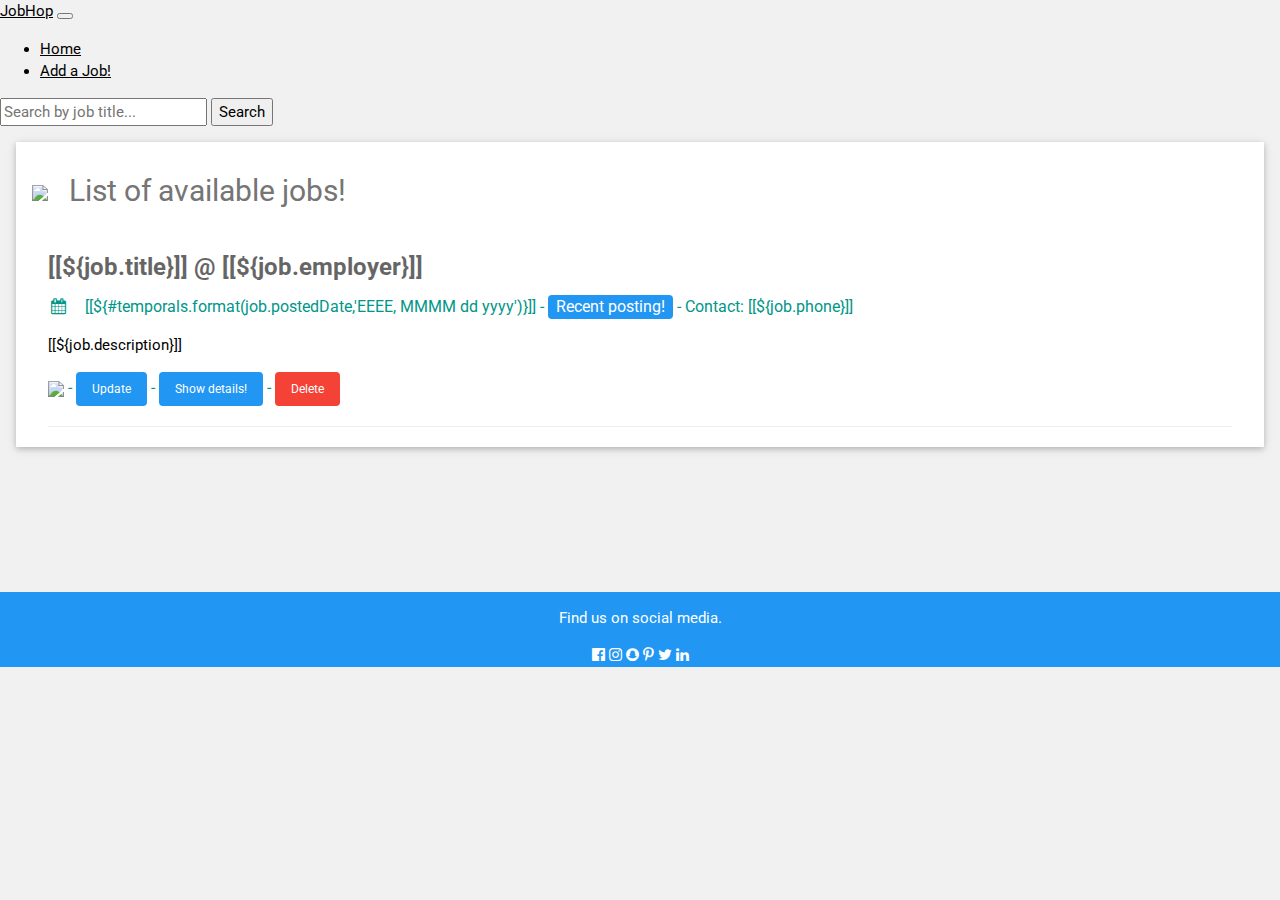
==== src/main/resources/templates/base.html @ 0358dd1b "debugging css" ====
<!DOCTYPE html>
<html lang="en" xmlns:th="http://thymeleaf.org">
<head>
    <meta charset="UTF-8">
    <meta http-equiv="X-UA-Compatible" content="IE=edge"/>
    <link rel="icon" href="https://res.cloudinary.com/playrey/image/upload/v1570149029/favicon_xp1wb2.ico">
    <title>JobHop</title>
    <link rel="stylesheet" href="https://stackpath.bootstrapcdn.com/bootstrap/4.1.3/css/bootstrap.min.css"
          integrity="sha384-MCw98/SFnGE8fJT3GXwEOngsV7Zt27NXFoaoApmYm81iuXoPkFOJwJ8ERdknLPMO" crossorigin="anonymous">
    <!-- Custom styles for this template -->
    <link rel="stylesheet" href="https://www.w3schools.com/w3css/4/w3.css">

    <link rel='stylesheet' href='https://fonts.googleapis.com/css?family=Roboto'>
    <link rel="stylesheet" href="https://cdnjs.cloudflare.com/ajax/libs/font-awesome/4.7.0/css/font-awesome.min.css">
    <style>
        html,body,h1,h2,h3,h4,h5,h6 {font-family: "Roboto", sans-serif}
    </style>
    <!--    Google fonts!-->
    <link href="https://fonts.googleapis.com/css?family=Leckerli+One&display=swap" rel="stylesheet">
    <link rel="stylesheet" type="text/css" th:href="@{../base.css}">
</head>
<header>
    <!-- Fixed navbar -->
    <nav class="navbar navbar-expand-md navbar-dark fixed-top">
        <a class="navbar-brand" href="/">JobHop</a>
        <button class="navbar-toggler" type="button" data-toggle="collapse" data-target="#navbarCollapse" aria-controls="navbarCollapse" aria-expanded="false" aria-label="Toggle navigation">
            <span class="navbar-toggler-icon"></span>
        </button>
        <div class="collapse navbar-collapse" id="navbarCollapse">
            <ul class="navbar-nav mr-auto">
                <li class="nav-item">
                    <a class="nav-link" href="/">Home <span class="sr-only">(current)</span></a>
                </li>
                <li class="nav-item">
                    <a class="nav-link" href="/add">Add a Job!</a>
                </li>
            </ul>
            <form th:action="@{/processSearchbyTitle}" class="form-inline mt-2 mt-md-0" method="post">
                <input class="form-control mr-sm-2" type="text" placeholder="Search by job title..." aria-label="Search" name="search" required>
                <button class="btn btn-outline-success my-2 my-sm-0" type="submit">Search</button>
            </form>
        </div>
    </nav>
</header>
<body class="w3-light-grey">
<!-- Begin page content -->
<div role="main" id="page-container" class="container">
    <div id="content-wrap">

        <div class="w3-content w3-margin-top" style="max-width:1400px;">

            <!-- The Grid -->
            <div class="w3-row-padding">

                <!-- Left Column -->


                <!-- Right Column -->
                <div class="w3-col">

                    <div class="w3-container w3-card w3-white w3-margin-bottom">
                        <h2 class="w3-text-grey w3-padding-16"><img src="https://res.cloudinary.com/playrey/image/upload/v1570149029/favicon_xp1wb2.ico" style="width: 40px"> &nbsp; List of
                            available jobs!</h2>
                        <div class="w3-container" th:each="job : ${jobs}">
                            <h3 class="w3-opacity" th:inline="text"><b>[[${job.title}]] @ [[${job.employer}]]</b></h3>
                            <h6 class="w3-text-teal" th:inline="text"><i class="fa fa-calendar fa-fw w3-margin-right"></i>[[${#temporals.format(job.postedDate,'EEEE, MMMM dd yyyy')}]] -
                                <span class="w3-tag w3-blue w3-round">Recent posting!</span> - Contact: [[${job.phone}]] </h6>
                            <p th:inline="text" class="jobdescription">[[${job.description}]]</p>
                            <h6 class="w3-text-teal" th:inline="text"><img src="https://res.cloudinary.com/playrey/image/upload/v1570149029/favicon_xp1wb2.ico" style="width: 28px"> -
                                <a th:href="@{/update/{id}(id=${job.id})}">
                                    <button
                                            style="margin-right: auto; margin-left: auto"
                                            class="w3-button w3-small w3-round w3-blue">Update
                                    </button>
                                </a> - <a th:href="@{/detail/{id}(id=${job.id})}">
                                    <button
                                            style="margin-right: auto; margin-left: auto"
                                            class="w3-button w3-small w3-round w3-blue">Show details!
                                    </button>
                                </a> - <a th:href="@{/delete/{id}(id=${job.id})}">
                                    <button
                                            style="margin-right: auto; margin-left: auto"
                                            class="w3-button w3-small w3-round w3-red">Delete
                                    </button>
                                </a></h6>
                            <hr>
                        </div>

                    </div>

                    <!-- End Right Column -->
                </div>


                <!-- End Grid -->
            </div>

            <!-- End Page Container -->
        </div>
    </div>

</div>

<br><br><br><br><br>

<div class="container" id="footer-container">
    <footer id="footer" class="w3-container w3-blue w3-center w3-margin-top">
        <p>Find us on social media.</p>
        <i class="fa fa-facebook-official w3-hover-opacity"></i>
        <i class="fa fa-instagram w3-hover-opacity"></i>
        <i class="fa fa-snapchat w3-hover-opacity"></i>
        <i class="fa fa-pinterest-p w3-hover-opacity"></i>
        <i class="fa fa-twitter w3-hover-opacity"></i>
        <i class="fa fa-linkedin w3-hover-opacity"></i>
<!--        <p>Powered by <a href="https://www.w3schools.com/w3css/default.asp" target="_blank">w3.static.css</a></p>-->
    </footer>
</div>



<script src="https://code.jquery.com/jquery-3.3.1.slim.min.js"
        integrity="sha384-q8i/X+965DzO0rT7abK41JStQIAqVgRVzpbzo5smXKp4YfRvH+8abtTE1Pi6jizo"
        crossorigin="anonymous"></script>
<script src="https://cdnjs.cloudflare.com/ajax/libs/popper.js/1.14.3/umd/popper.min.js"
        integrity="sha384-ZMP7rVo3mIykV+2+9J3UJ46jBk0WLaUAdn689aCwoqbBJiSnjAK/l8WvCWPIPm49"
        crossorigin="anonymous"></script>
<script src="https://stackpath.bootstrapcdn.com/bootstrap/4.1.3/js/bootstrap.min.js"
        integrity="sha384-ChfqqxuZUCnJSK3+MXmPNIyE6ZbWh2IMqE241rYiqJxyMiZ6OW/JmZQ5stwEULTy"
        crossorigin="anonymous"></script>
</body>
</html>
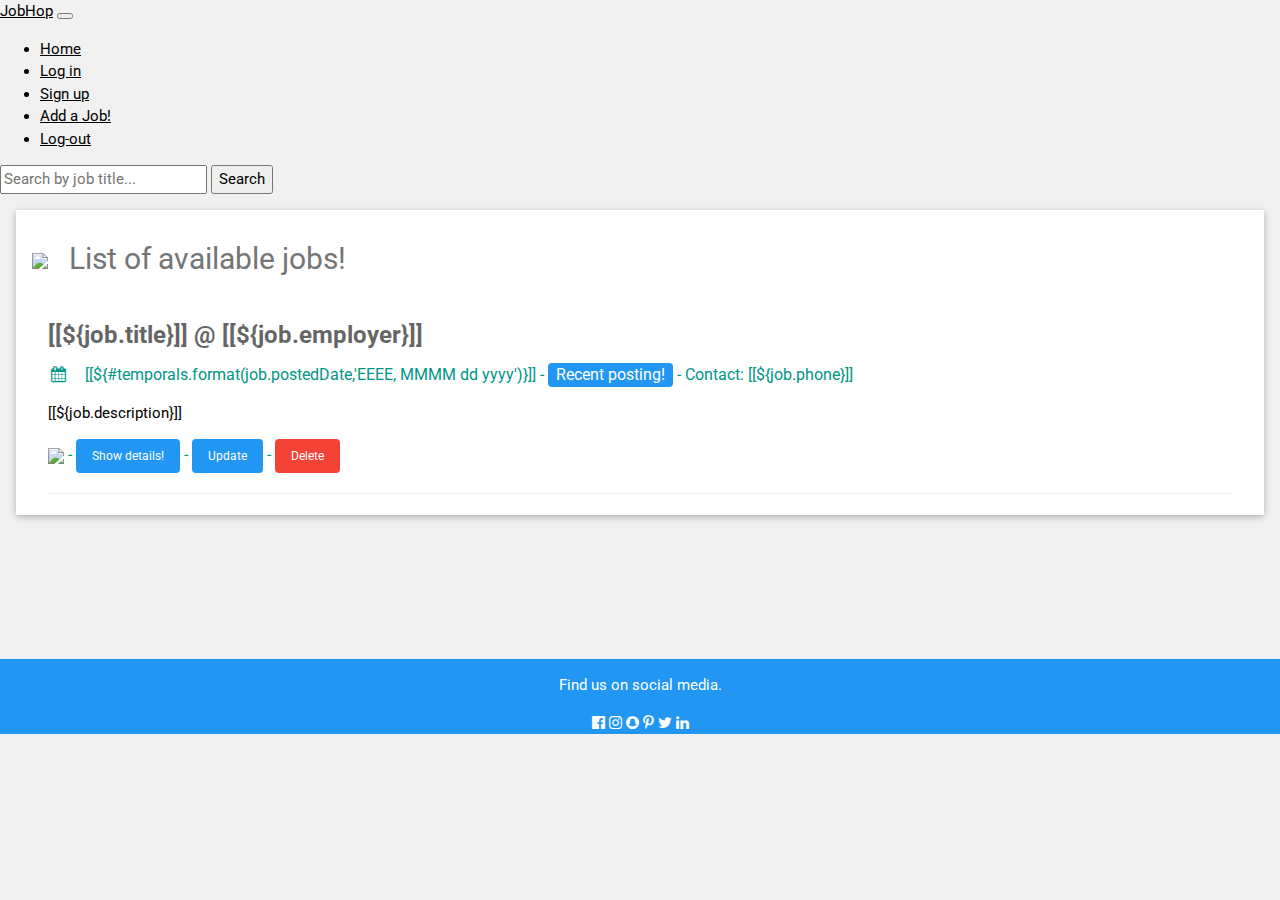
==== commit 325d4ff9: "most fragments fixed, authorizations correct on all pages including search query. Dynamic navbar" ====
--- a/src/main/resources/templates/base.html
+++ b/src/main/resources/templates/base.html
@@ -17,9 +17,9 @@
     </style>
     <!--    Google fonts!-->
     <link href="https://fonts.googleapis.com/css?family=Leckerli+One&display=swap" rel="stylesheet">
-    <link rel="stylesheet" type="text/css" th:href="@{../base.css}">
+    <link rel="stylesheet" th:href="@{/css/base.css}">
 </head>
-<header>
+<header th:fragment="navibar">
     <!-- Fixed navbar -->
     <nav class="navbar navbar-expand-md navbar-dark fixed-top">
         <a class="navbar-brand" href="/">JobHop</a>
@@ -31,8 +31,17 @@
                 <li class="nav-item">
                     <a class="nav-link" href="/">Home <span class="sr-only">(current)</span></a>
                 </li>
-                <li class="nav-item">
+                <li sec:authorize="!isAuthenticated()" class="nav-item">
+                    <a class="nav-link" href="/login">Log in</a>
+                </li>
+                <li sec:authorize="!isAuthenticated()" class="nav-item">
+                    <a class="nav-link" href="/register">Sign up</a>
+                </li>
+                <li sec:authorize="isAuthenticated()" class="nav-item">
                     <a class="nav-link" href="/add">Add a Job!</a>
+                </li>
+                <li sec:authorize="isAuthenticated()" class="nav-item">
+                    <a class="nav-link" href="/logout">Log-out</a>
                 </li>
             </ul>
             <form th:action="@{/processSearchbyTitle}" class="form-inline mt-2 mt-md-0" method="post">
@@ -67,22 +76,28 @@
                                 <span class="w3-tag w3-blue w3-round">Recent posting!</span> - Contact: [[${job.phone}]] </h6>
                             <p th:inline="text" class="jobdescription">[[${job.description}]]</p>
                             <h6 class="w3-text-teal" th:inline="text"><img src="https://res.cloudinary.com/playrey/image/upload/v1570149029/favicon_xp1wb2.ico" style="width: 28px"> -
-                                <a th:href="@{/update/{id}(id=${job.id})}">
-                                    <button
-                                            style="margin-right: auto; margin-left: auto"
-                                            class="w3-button w3-small w3-round w3-blue">Update
-                                    </button>
-                                </a> - <a th:href="@{/detail/{id}(id=${job.id})}">
+
+                                <a th:href="@{/detail/{id}(id=${job.id})}">
                                     <button
                                             style="margin-right: auto; margin-left: auto"
                                             class="w3-button w3-small w3-round w3-blue">Show details!
                                     </button>
-                                </a> - <a th:href="@{/delete/{id}(id=${job.id})}">
-                                    <button
-                                            style="margin-right: auto; margin-left: auto"
-                                            class="w3-button w3-small w3-round w3-red">Delete
-                                    </button>
-                                </a></h6>
+                                </a>
+                                <span th:if="${user_id == job.user.id}">-
+                                    <a th:href="@{/update/{id}(id=${job.id})}">
+                                        <button
+                                                style="margin-right: auto; margin-left: auto"
+                                                class="w3-button w3-small w3-round w3-blue">Update
+                                        </button>
+                                    </a>
+                                    -
+                                    <a th:href="@{/delete/{id}(id=${job.id})}">
+                                        <button
+                                                style="margin-right: auto; margin-left: auto"
+                                                class="w3-button w3-small w3-round w3-red">Delete
+                                        </button>
+                                    </a></span>
+                            </h6>
                             <hr>
                         </div>
 
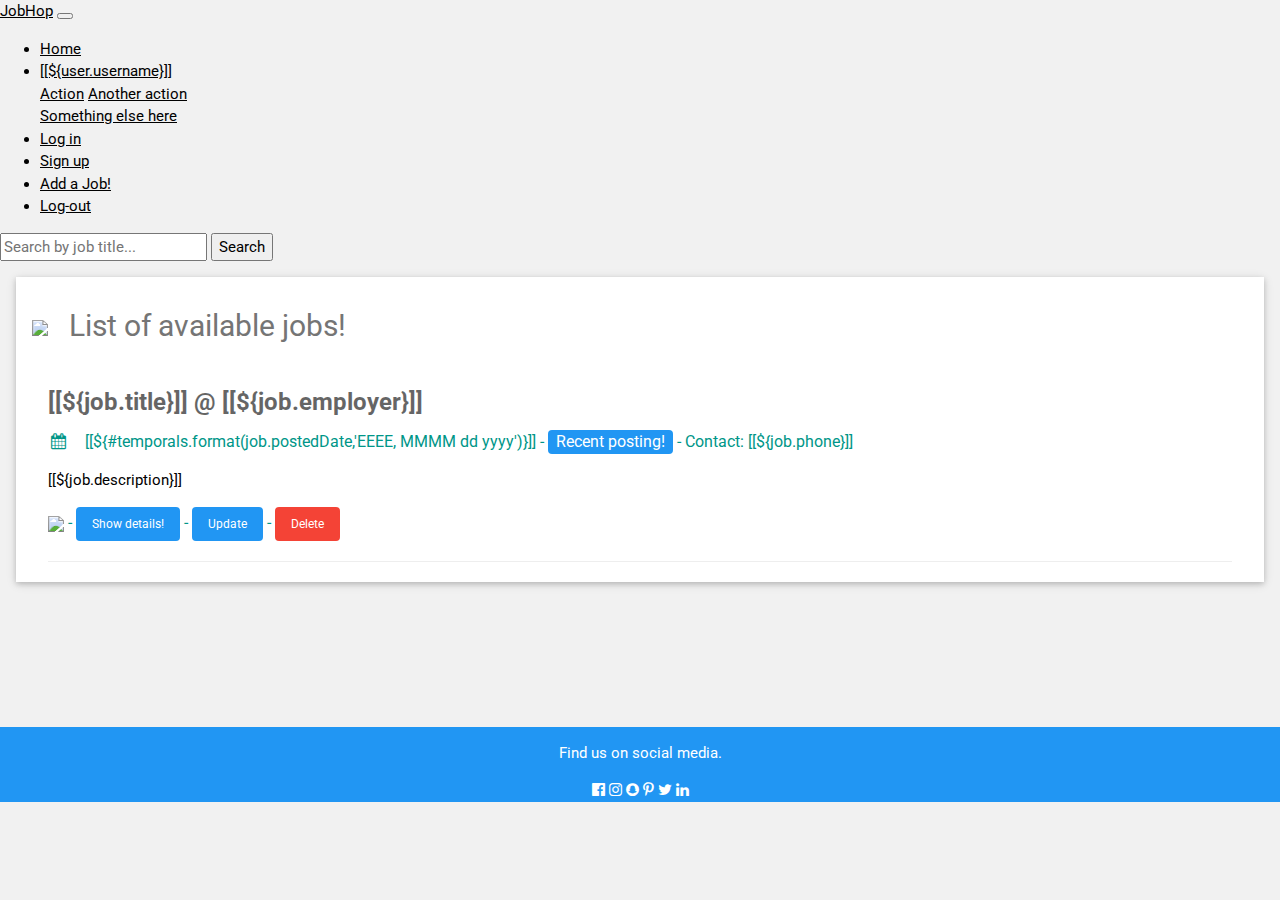
==== commit 59280225: "added username info on logged-in pages, replaced Dataloader" ====
--- a/src/main/resources/templates/base.html
+++ b/src/main/resources/templates/base.html
@@ -30,6 +30,17 @@
             <ul class="navbar-nav mr-auto">
                 <li class="nav-item">
                     <a class="nav-link" href="/">Home <span class="sr-only">(current)</span></a>
+                </li>
+                <li sec:authorize="isAuthenticated()" th:inline="text" class="nav-item dropright">
+                    <a class="nav-link dropdown-toggle" href="#" id="navbarDropdown" role="button" data-toggle="dropdown" aria-haspopup="true" aria-expanded="false">
+                        [[${user.username}]]
+                    </a>
+                    <div class="dropdown-menu" aria-labelledby="navbarDropdown">
+                        <a class="dropdown-item" href="#">Action</a>
+                        <a class="dropdown-item" href="#">Another action</a>
+                        <div class="dropdown-divider"></div>
+                        <a class="dropdown-item" href="#">Something else here</a>
+                    </div>
                 </li>
                 <li sec:authorize="!isAuthenticated()" class="nav-item">
                     <a class="nav-link" href="/login">Log in</a>
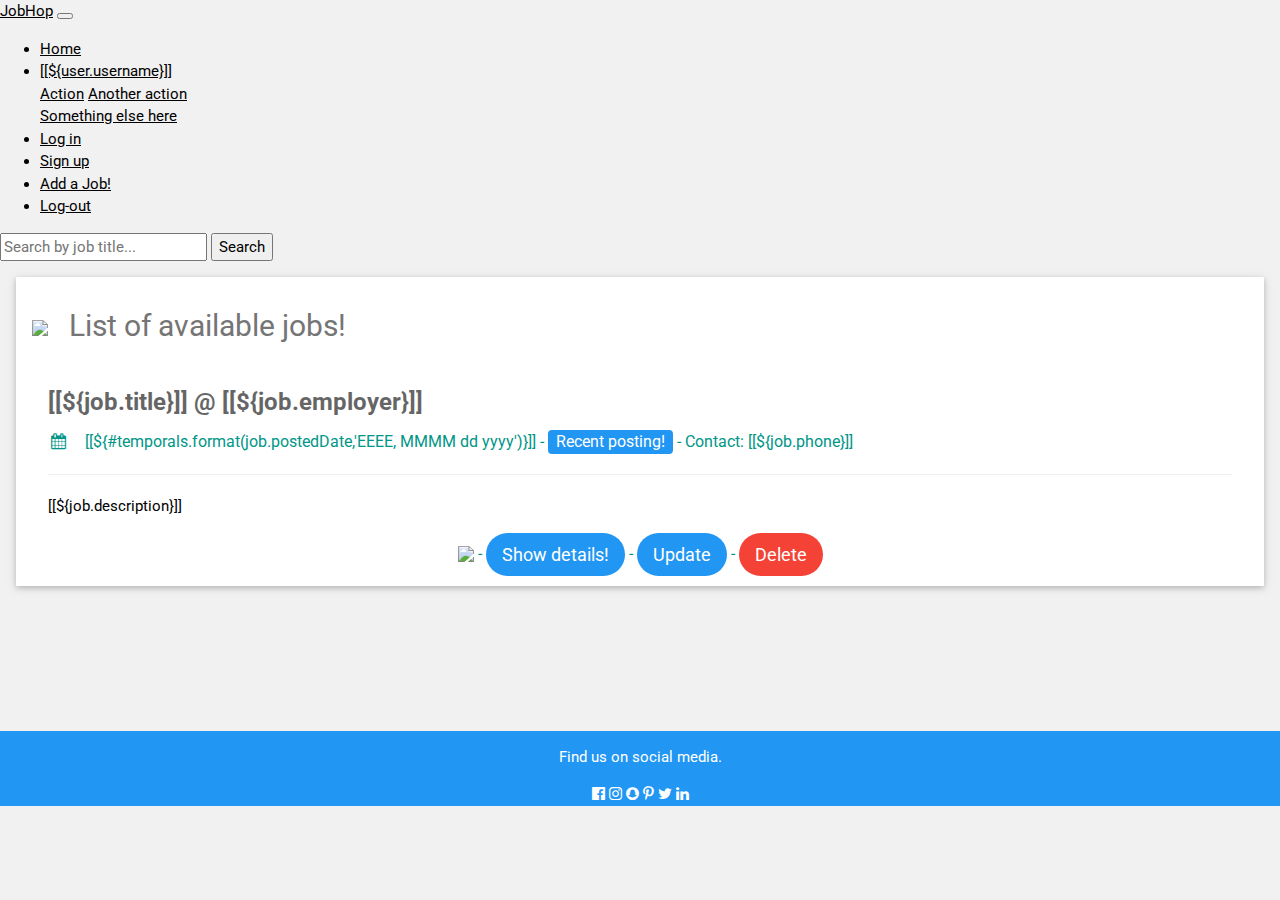
==== commit fac30d3d: "mostly done" ====
--- a/src/main/resources/templates/base.html
+++ b/src/main/resources/templates/base.html
@@ -78,38 +78,38 @@
                 <!-- Right Column -->
                 <div class="w3-col">
 
-                    <div class="w3-container w3-card w3-white w3-margin-bottom">
+                    <div th:if="${anyjob} == true" class="w3-container w3-card w3-white w3-margin-bottom">
                         <h2 class="w3-text-grey w3-padding-16"><img src="https://res.cloudinary.com/playrey/image/upload/v1570149029/favicon_xp1wb2.ico" style="width: 40px"> &nbsp; List of
                             available jobs!</h2>
                         <div class="w3-container" th:each="job : ${jobs}">
                             <h3 class="w3-opacity" th:inline="text"><b>[[${job.title}]] @ [[${job.employer}]]</b></h3>
                             <h6 class="w3-text-teal" th:inline="text"><i class="fa fa-calendar fa-fw w3-margin-right"></i>[[${#temporals.format(job.postedDate,'EEEE, MMMM dd yyyy')}]] -
                                 <span class="w3-tag w3-blue w3-round">Recent posting!</span> - Contact: [[${job.phone}]] </h6>
+                            <hr>
                             <p th:inline="text" class="jobdescription">[[${job.description}]]</p>
-                            <h6 class="w3-text-teal" th:inline="text"><img src="https://res.cloudinary.com/playrey/image/upload/v1570149029/favicon_xp1wb2.ico" style="width: 28px"> -
+                            <h6 class="w3-text-teal" th:inline="text" style="text-align: center"><img src="https://res.cloudinary.com/playrey/image/upload/v1570149029/favicon_xp1wb2.ico" style="width: 40px;"> -
 
                                 <a th:href="@{/detail/{id}(id=${job.id})}">
                                     <button
                                             style="margin-right: auto; margin-left: auto"
-                                            class="w3-button w3-small w3-round w3-blue">Show details!
+                                            class="w3-button w3-large w3-round-xxlarge w3-blue">Show details!
                                     </button>
                                 </a>
                                 <span th:if="${user_id == job.user.id}">-
                                     <a th:href="@{/update/{id}(id=${job.id})}">
                                         <button
                                                 style="margin-right: auto; margin-left: auto"
-                                                class="w3-button w3-small w3-round w3-blue">Update
+                                                class="w3-button w3-large w3-round-xxlarge w3-blue">Update
                                         </button>
                                     </a>
                                     -
                                     <a th:href="@{/delete/{id}(id=${job.id})}">
                                         <button
                                                 style="margin-right: auto; margin-left: auto"
-                                                class="w3-button w3-small w3-round w3-red">Delete
+                                                class="w3-button w3-large w3-round-xxlarge w3-red">Delete
                                         </button>
                                     </a></span>
                             </h6>
-                            <hr>
                         </div>
 
                     </div>
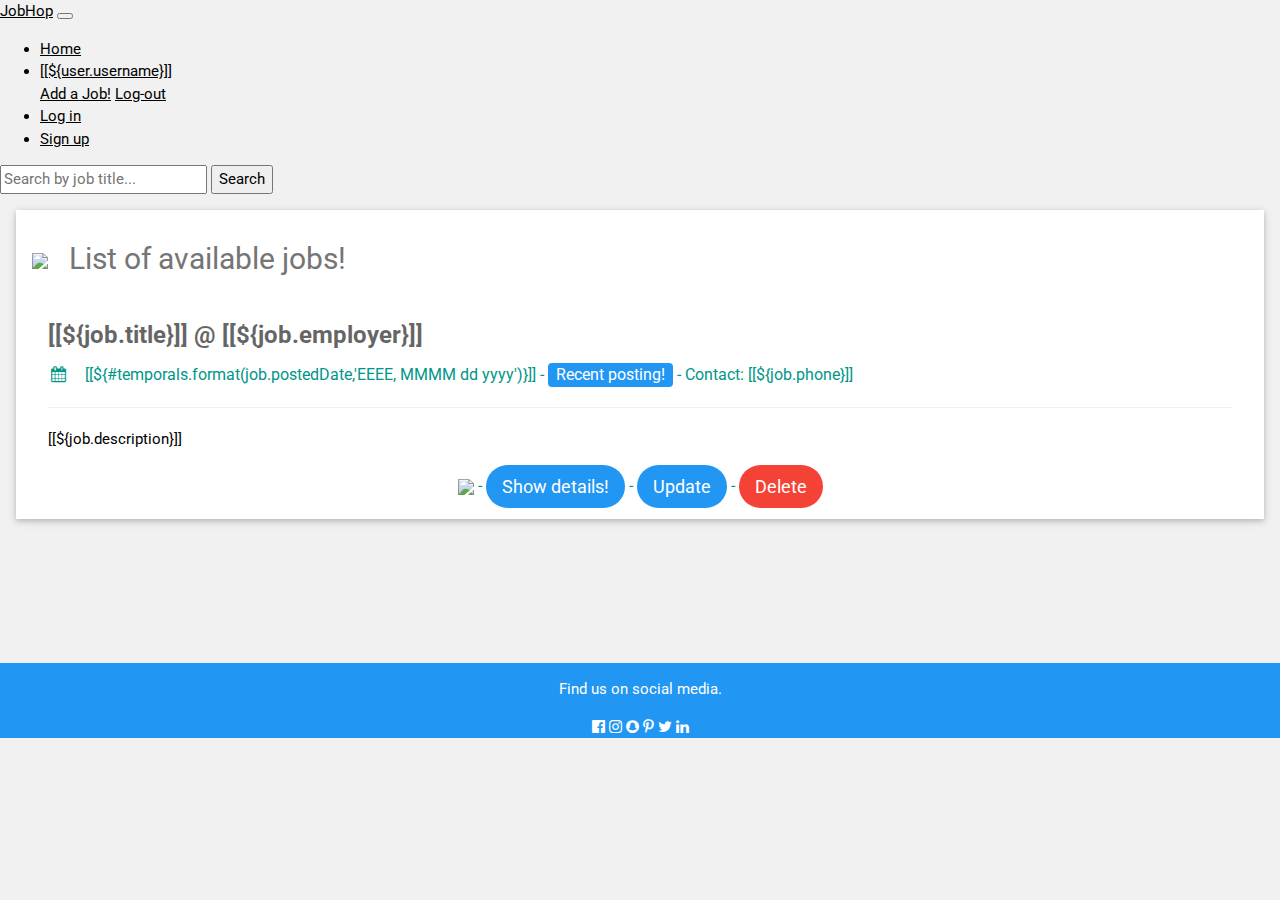
==== commit 59a3bdc1: "finished functionality and style for challenge requirements" ====
--- a/src/main/resources/templates/base.html
+++ b/src/main/resources/templates/base.html
@@ -36,10 +36,9 @@
                         [[${user.username}]]
                     </a>
                     <div class="dropdown-menu" aria-labelledby="navbarDropdown">
-                        <a class="dropdown-item" href="#">Action</a>
-                        <a class="dropdown-item" href="#">Another action</a>
-                        <div class="dropdown-divider"></div>
-                        <a class="dropdown-item" href="#">Something else here</a>
+                        <a class="dropdown-item" href="/add">Add a Job!</a>
+                        <a class="dropdown-item" href="/logout">Log-out</a>
+
                     </div>
                 </li>
                 <li sec:authorize="!isAuthenticated()" class="nav-item">
@@ -47,12 +46,6 @@
                 </li>
                 <li sec:authorize="!isAuthenticated()" class="nav-item">
                     <a class="nav-link" href="/register">Sign up</a>
-                </li>
-                <li sec:authorize="isAuthenticated()" class="nav-item">
-                    <a class="nav-link" href="/add">Add a Job!</a>
-                </li>
-                <li sec:authorize="isAuthenticated()" class="nav-item">
-                    <a class="nav-link" href="/logout">Log-out</a>
                 </li>
             </ul>
             <form th:action="@{/processSearchbyTitle}" class="form-inline mt-2 mt-md-0" method="post">
